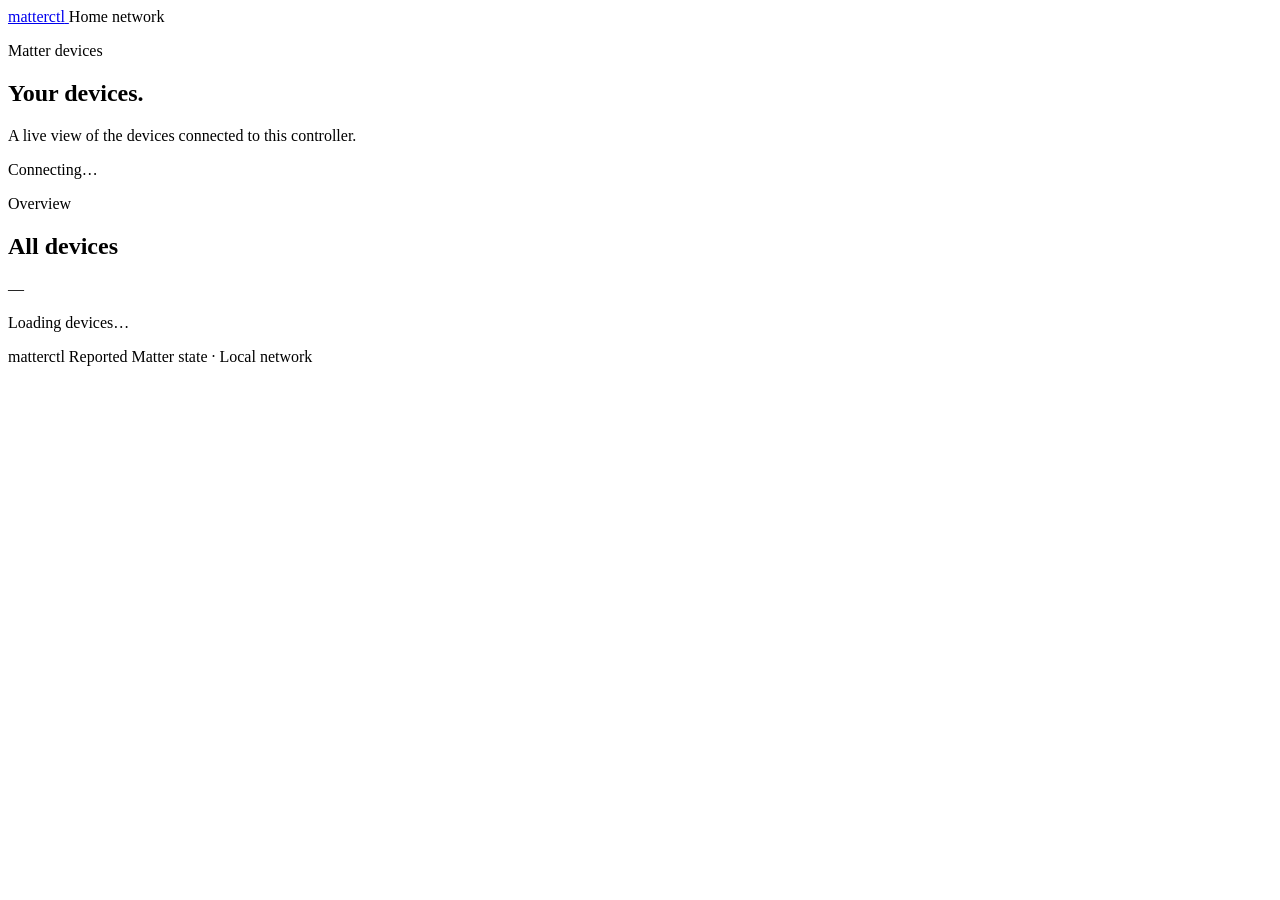
==== internal/server/web/index.html @ bfd82c8b "Add live Matter device list to browser Show commissioned devices and their reported state on the hom" ====
<!doctype html>
<html lang="en">
<head>
  <meta charset="utf-8">
  <meta name="viewport" content="width=device-width, initial-scale=1">
  <meta name="theme-color" content="#f5f4ee">
  <title>Devices · matterctl</title>
  <link rel="stylesheet" href="/app.css">
  <script type="module" src="/app.mjs"></script>
</head>
<body>
  <div class="page-shell">
    <header class="site-header">
      <a class="brand" href="/" aria-label="matterctl home">
        <span class="brand-mark" aria-hidden="true"><span></span><span></span><span></span><span></span></span>
        <span>matterctl</span>
      </a>
      <span class="header-label">Home network</span>
    </header>

    <main>
      <section class="intro" aria-labelledby="page-title">
        <div>
          <p class="eyebrow">Matter devices</p>
          <h1 id="page-title">Your devices<span class="title-dot">.</span></h1>
          <p class="intro-copy">A live view of the devices connected to this controller.</p>
        </div>
        <div id="connection" class="connection connection-loading" role="status" aria-live="polite">
          <span class="connection-indicator" aria-hidden="true"></span>
          <span>Connecting…</span>
        </div>
      </section>

      <section class="inventory" aria-labelledby="inventory-title">
        <div class="section-heading">
          <div>
            <p class="eyebrow">Overview</p>
            <h2 id="inventory-title">All devices</h2>
          </div>
          <span id="device-count" class="device-count" aria-live="polite">—</span>
        </div>
        <div id="notice" class="notice" hidden role="status"></div>
        <div id="devices" class="device-grid" aria-live="polite" aria-busy="true">
          <div class="empty-state loading-state">
            <span class="loading-pulse" aria-hidden="true"></span>
            <p>Loading devices…</p>
          </div>
        </div>
      </section>
    </main>

    <footer class="site-footer">
      <span>matterctl</span>
      <span>Reported Matter state · Local network</span>
    </footer>
  </div>
</body>
</html>
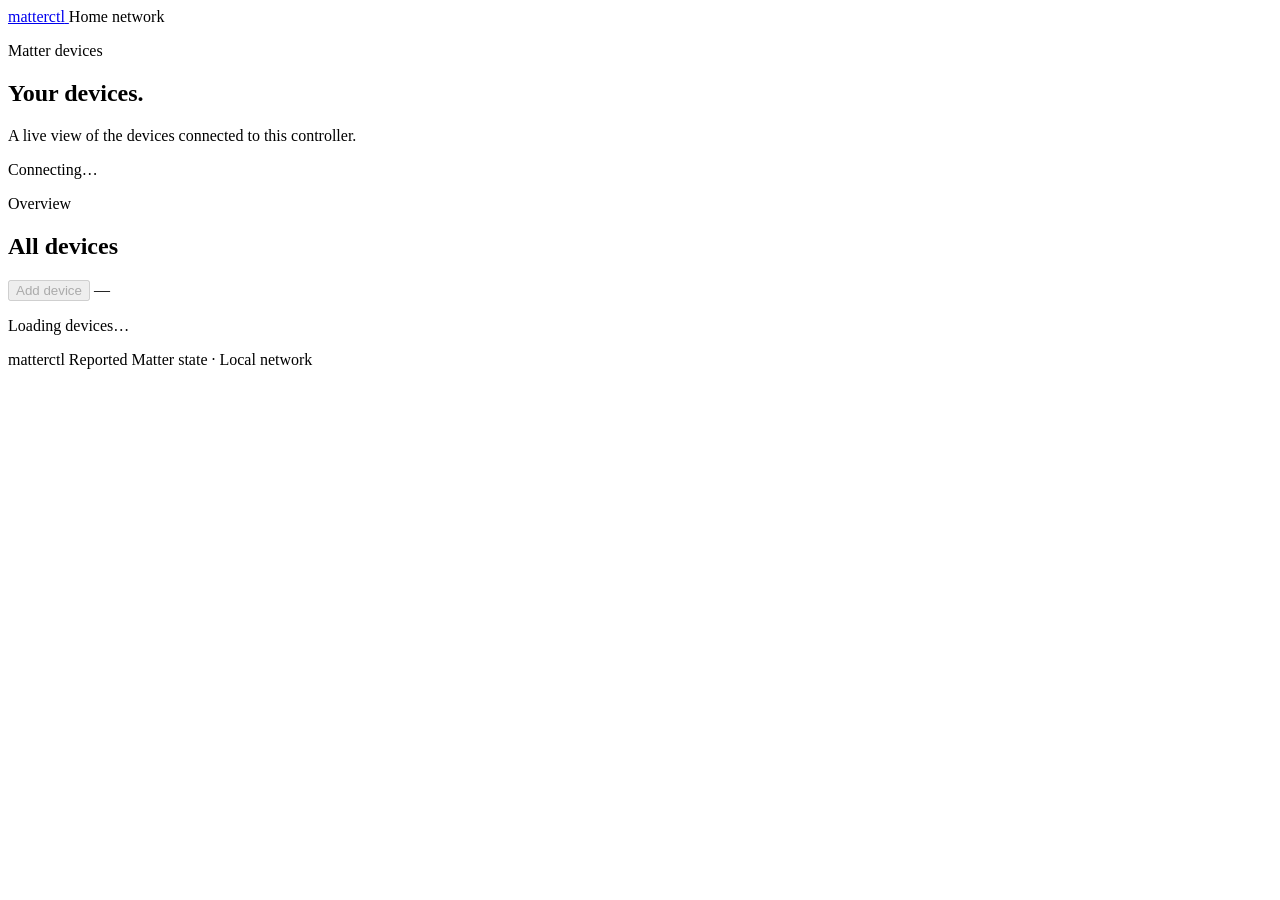
==== commit f970bfc1: "Add browser commissioning for networked Matter devices Let LAN users add shared Matter devices witho" ====
--- a/internal/server/web/index.html
+++ b/internal/server/web/index.html
@@ -31,13 +31,40 @@
         </div>
       </section>
 
+      <section id="commission-panel" class="commission-panel" aria-labelledby="commission-title" hidden>
+        <div class="commission-heading">
+          <div>
+            <p class="eyebrow">Add to this controller</p>
+            <h2 id="commission-title">Add a Matter device</h2>
+          </div>
+          <button id="commission-close" class="text-button" type="button">Close</button>
+        </div>
+        <p>Open a sharing window for a Matter device already on your network, then enter its fresh sharing code. In Google Home, look for <strong>Linked Matter apps &amp; services</strong> in the device settings.</p>
+        <form id="commission-form" novalidate>
+          <label for="commission-code">Sharing code</label>
+          <div class="commission-input-row">
+            <input id="commission-code" name="code" type="password" autocomplete="off" autocapitalize="off" spellcheck="false" inputmode="text" maxlength="1024" placeholder="Manual code or MT: payload" required>
+            <button id="commission-reveal" class="text-button" type="button" aria-pressed="false">Show</button>
+          </div>
+          <p class="field-help">Use an 11- or 21-digit manual code, or paste an MT: QR payload.</p>
+          <div class="commission-actions">
+            <button id="commission-submit" class="primary-button" type="submit">Add device</button>
+            <button id="commission-stop" class="text-button" type="button" hidden>Stop waiting</button>
+          </div>
+        </form>
+        <div id="commission-status" class="commission-status" role="status" aria-live="polite" tabindex="-1" hidden></div>
+      </section>
+
       <section class="inventory" aria-labelledby="inventory-title">
         <div class="section-heading">
           <div>
             <p class="eyebrow">Overview</p>
             <h2 id="inventory-title">All devices</h2>
           </div>
-          <span id="device-count" class="device-count" aria-live="polite">—</span>
+          <div class="section-actions">
+            <button id="add-device" class="primary-button" type="button" aria-controls="commission-panel" aria-expanded="false" disabled>Add device</button>
+            <span id="device-count" class="device-count" aria-live="polite">—</span>
+          </div>
         </div>
         <div id="notice" class="notice" hidden role="status"></div>
         <div id="devices" class="device-grid" aria-live="polite" aria-busy="true">
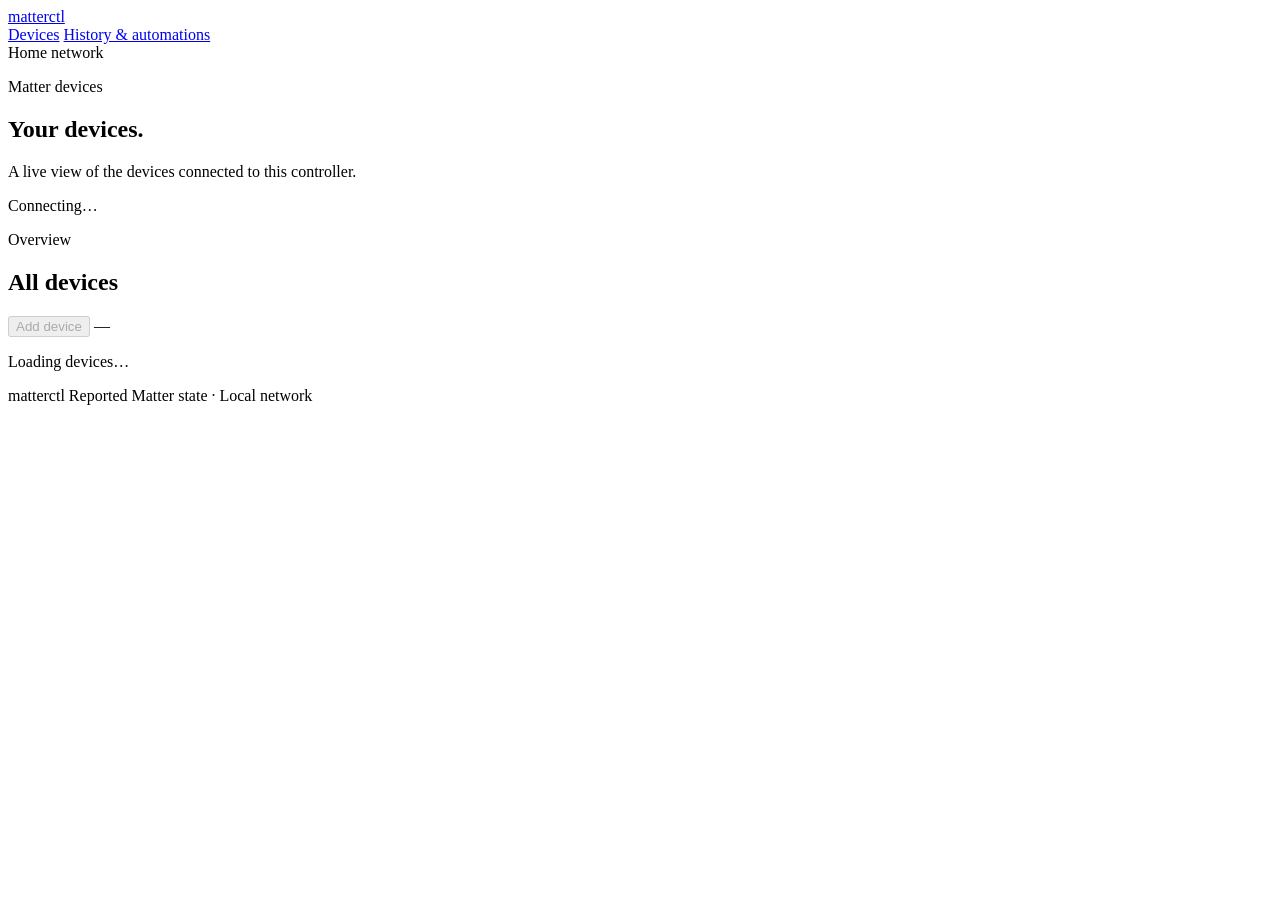
==== commit ff80aaf0: "Implement durable automation activity and pause controls Design:   Record projected household change" ====
--- a/internal/server/web/index.html
+++ b/internal/server/web/index.html
@@ -15,6 +15,7 @@
         <span class="brand-mark" aria-hidden="true"><span></span><span></span><span></span><span></span></span>
         <span>matterctl</span>
       </a>
+      <nav aria-label="Main navigation"><a href="/" aria-current="page">Devices</a> <a href="/history">History &amp; automations</a></nav>
       <span class="header-label">Home network</span>
     </header>
 
@@ -47,6 +48,11 @@
             <button id="commission-reveal" class="text-button" type="button" aria-pressed="false">Show</button>
           </div>
           <p class="field-help">Use an 11- or 21-digit manual code, or paste an MT: QR payload.</p>
+          <label for="commission-name">Device name <span class="field-optional">(optional)</span></label>
+          <div class="commission-input-row">
+            <input id="commission-name" name="name" type="text" autocomplete="off" maxlength="32" placeholder="e.g. Den Light">
+          </div>
+          <p class="field-help">After the device is added, matterctl writes this name as its Matter label. Some devices may reject the write.</p>
           <div class="commission-actions">
             <button id="commission-submit" class="primary-button" type="submit">Add device</button>
             <button id="commission-stop" class="text-button" type="button" hidden>Stop waiting</button>
